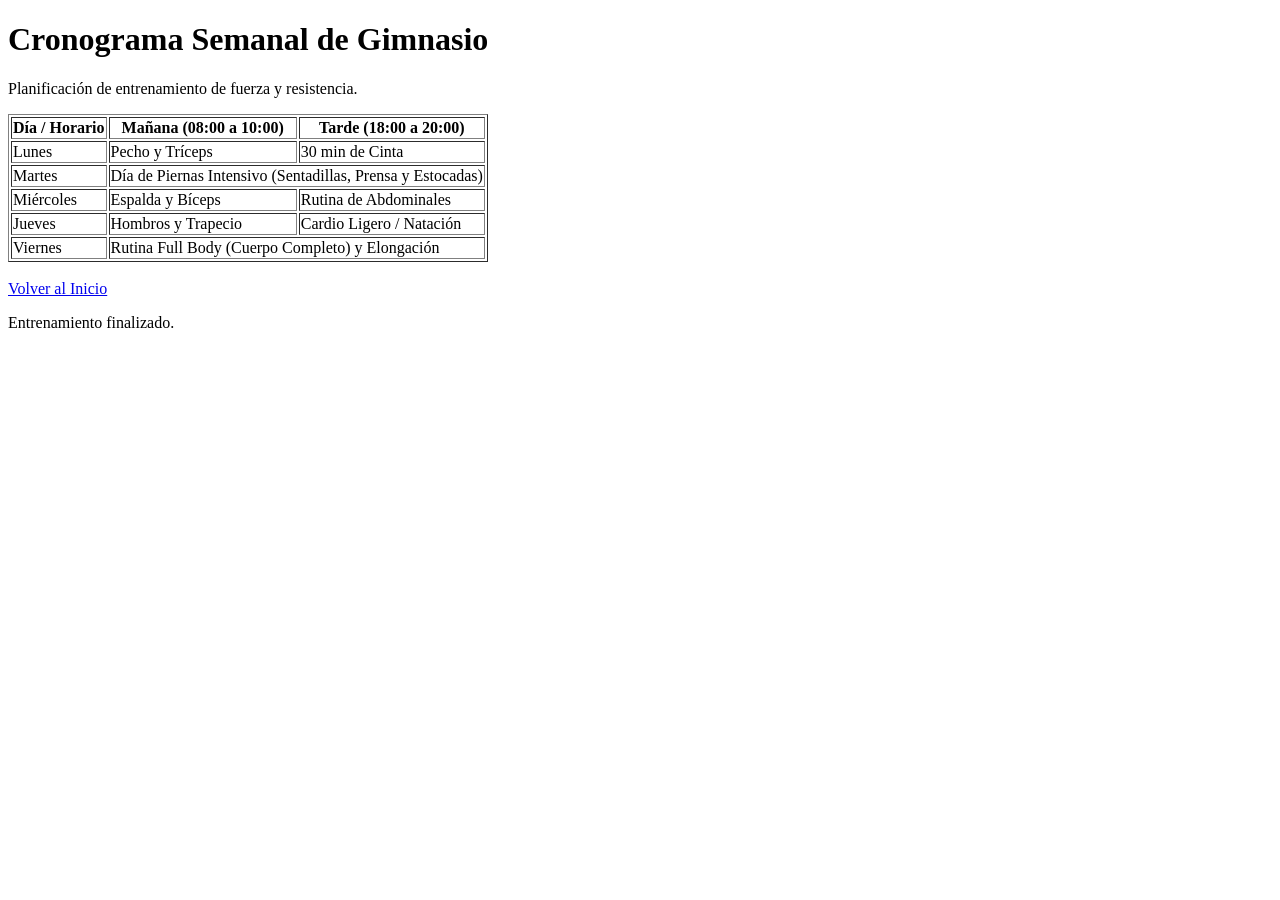
==== horario.html @ fced3ea2 "armo la tabla con la rutina del gym usando colspan" ====
<!DOCTYPE html>
<html lang="es">
<head>
    <meta charset="UTF-8">
    <title>Horario de Entrenamiento</title>
    <link rel="stylesheet" href="estilo.css">
</head>
<body>
    <header>
        <h1>Cronograma Semanal de Gimnasio</h1>
    </header>

    <main>
        <p>Planificación de entrenamiento de fuerza y resistencia.</p>
        
        <table border="1">
            <thead>
                <tr>
                    <th>Día / Horario</th>
                    <th>Mañana (08:00 a 10:00)</th>
                    <th>Tarde (18:00 a 20:00)</th>
                </tr>
            </thead>
            <tbody>
                <tr>
                    <td>Lunes</td>
                    <td>Pecho y Tríceps</td>
                    <td>30 min de Cinta</td>
                </tr>
                <tr>
                    <td>Martes</td>
                    <td colspan="2">Día de Piernas Intensivo (Sentadillas, Prensa y Estocadas)</td>
                </tr>
                <tr>
                    <td>Miércoles</td>
                    <td>Espalda y Bíceps</td>
                    <td>Rutina de Abdominales</td>
                </tr>
                <tr>
                    <td>Jueves</td>
                    <td>Hombros y Trapecio</td>
                    <td>Cardio Ligero / Natación</td>
                </tr>
                <tr>
                    <td>Viernes</td>
                    <td colspan="2">Rutina Full Body (Cuerpo Completo) y Elongación</td>
                </tr>
            </tbody>
        </table>
    </main>
    <br>

    <nav>
            <a href="index.html">Volver al Inicio</a>
    </nav>

    <footer>
        <p>Entrenamiento finalizado.</p>
    </footer>
</body>
</html>
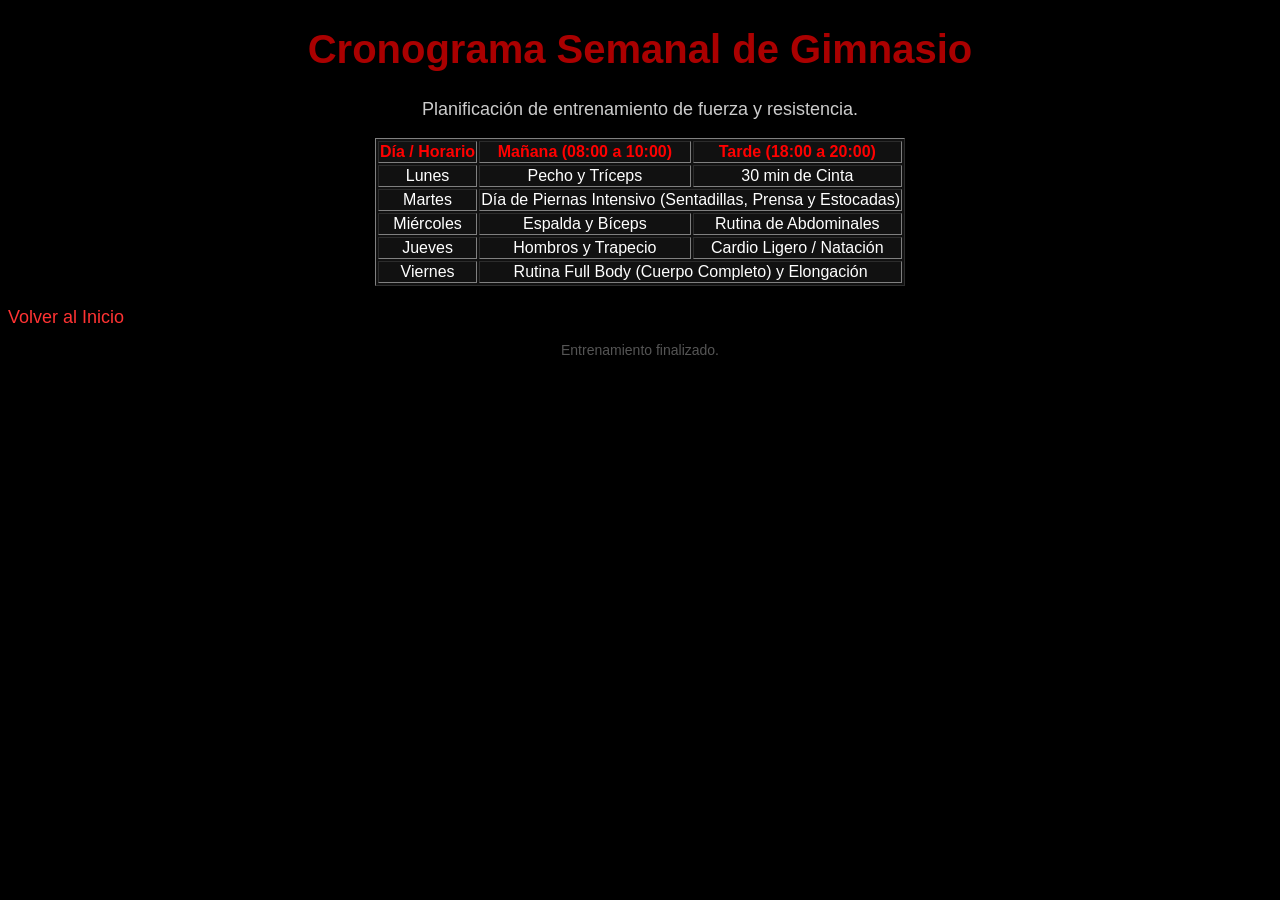
==== commit 509eff16: "centro la tabla, corrijo el css y agrego el viewport en todos los html" ====
--- a/horario.html
+++ b/horario.html
@@ -2,6 +2,7 @@
 <html lang="es">
 <head>
     <meta charset="UTF-8">
+    <meta name="viewport" content="width=device-width, initial-scale=1.0">
     <title>Horario de Entrenamiento</title>
     <link rel="stylesheet" href="estilo.css">
 </head>
@@ -13,7 +14,7 @@
     <main>
         <p>Planificación de entrenamiento de fuerza y resistencia.</p>
         
-        <table border="1">
+        <table border="1" align="center">
             <thead>
                 <tr>
                     <th>Día / Horario</th>
--- a/estilo.css
+++ b/estilo.css
@@ -0,0 +1,53 @@
+body {
+    background-color: #000000;
+    color: #cccccc;
+    font-family: Arial, Helvetica, sans-serif;
+    font-size: 18px;
+    text-align: center;
+}
+
+nav {
+    text-align: left;
+}
+
+h1 {
+    color: #aa0000;
+    font-size: 40px;
+}
+
+h2 {
+    color: #ffffff;
+    font-size: 24px;
+}
+
+a {
+    color: #ff3333;
+    text-decoration: none;
+    font-size: 18px;
+}
+
+a:hover {
+    color: #ffffff;
+}
+
+table {
+    background-color: #111111;
+    color: #ffffff;
+    font-size: 16px;
+    text-align: center;
+}
+
+th {
+    color: #ff0000;
+}
+
+ul, ol {
+    display: inline-block; 
+    text-align: left;      
+}
+
+footer {
+    color: #555555;
+    font-size: 14px;
+    text-align: center; 
+}
